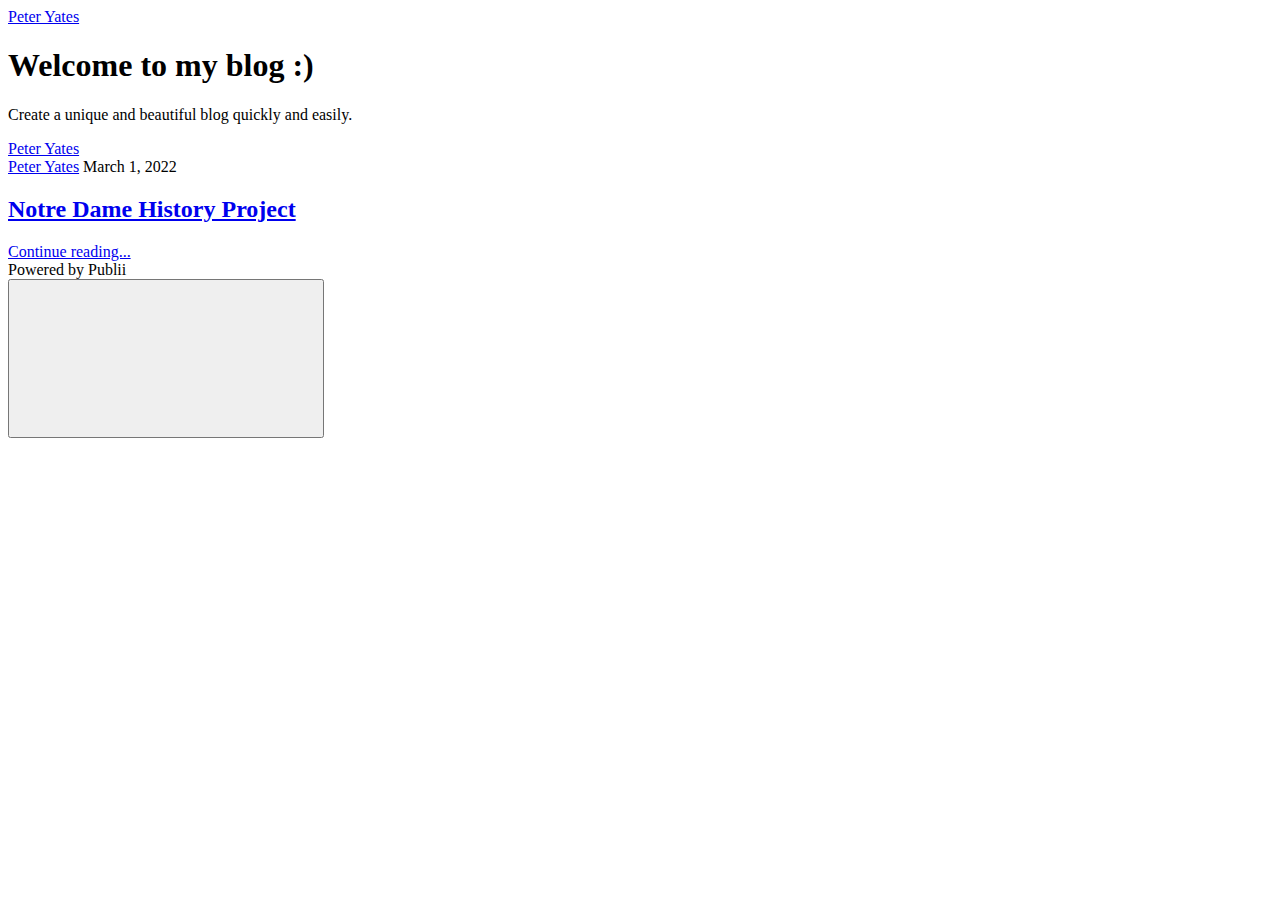
==== index.html @ fe351104 "Updated from Publii" ====
<!DOCTYPE html><html lang="en"><head><meta charset="utf-8"><meta http-equiv="X-UA-Compatible" content="IE=edge"><meta name="viewport" content="width=device-width,initial-scale=1"><title>Peter Yates</title><meta name="generator" content="Publii Open-Source CMS for Static Site"><link rel="canonical" href="https://peteryates.net/"><link rel="alternate" type="application/atom+xml" href="https://peteryates.net/feed.xml"><link rel="alternate" type="application/json" href="https://peteryates.net/feed.json"><meta property="og:title" content="Peter Yates"><meta property="og:site_name" content="Peter Yates"><meta property="og:description" content=""><meta property="og:url" content="https://peteryates.net/"><meta property="og:type" content="website"><style>:root{--body-font:-apple-system,BlinkMacSystemFont,"Segoe UI",Roboto,Oxygen,Ubuntu,Cantarell,"Fira Sans","Droid Sans","Helvetica Neue",Arial,sans-serif,"Apple Color Emoji","Segoe UI Emoji","Segoe UI Symbol";--heading-font:-apple-system,BlinkMacSystemFont,"Segoe UI",Roboto,Oxygen,Ubuntu,Cantarell,"Fira Sans","Droid Sans","Helvetica Neue",Arial,sans-serif,"Apple Color Emoji","Segoe UI Emoji","Segoe UI Symbol";--logo-font:-apple-system,BlinkMacSystemFont,"Segoe UI",Roboto,Oxygen,Ubuntu,Cantarell,"Fira Sans","Droid Sans","Helvetica Neue",Arial,sans-serif,"Apple Color Emoji","Segoe UI Emoji","Segoe UI Symbol";--menu-font:-apple-system,BlinkMacSystemFont,"Segoe UI",Roboto,Oxygen,Ubuntu,Cantarell,"Fira Sans","Droid Sans","Helvetica Neue",Arial,sans-serif,"Apple Color Emoji","Segoe UI Emoji","Segoe UI Symbol"}</style><link rel="stylesheet" href="https://peteryates.net/assets/css/style.css?v=c67e26389eb6b774845b5f0611dabaee"><script type="application/ld+json">{"@context":"http://schema.org","@type":"Organization","name":"Peter Yates","url":"https://peteryates.net/"}</script></head><body><div class="site-container"><header class="top" id="js-header"><a class="logo" href="https://peteryates.net/">Peter Yates</a></header><main><div class="hero"><header class="hero__content"><div class="wrapper"><h1>Welcome to my blog :)</h1><p>Create a unique and beautiful blog quickly and easily.</p><div class="post__meta post__meta--author"><a href="https://peteryates.net/authors/peter-yates/" class="feed__author invert">Peter Yates</a></div></div></header></div><div class="feed"><article class="feed__item"><header class="wrapper"><div class="feed__meta"><a href="https://peteryates.net/authors/peter-yates/" class="feed__author invert">Peter Yates</a> <time datetime="2022-03-01T17:50" class="feed__date">March 1, 2022</time></div><h2><a href="https://peteryates.net/notre-dame-history-project.html" class="invert">Notre Dame History Project</a></h2></header><div class="wrapper"><p></p><a href="https://peteryates.net/notre-dame-history-project.html" class="readmore feed__readmore invert">Continue reading...</a></div></article></div></main><footer class="footer"><div class="footer__copyright">Powered by Publii</div><button class="footer__bttop js-footer__bttop" aria-label="Back to top"><svg><title>Back to top</title><use xlink:href="https://peteryates.net/assets/svg/svg-map.svg#toparrow"/></svg></button></footer></div><script>window.publiiThemeMenuConfig = {    
        mobileMenuMode: 'sidebar',
        animationSpeed: 300,
        submenuWidth: 'auto',
        doubleClickTime: 500,
        mobileMenuExpandableSubmenus: true, 
        relatedContainerForOverlayMenuSelector: '.top',
   };</script><script defer="defer" src="https://peteryates.net/assets/js/scripts.min.js?v=48e9576b9741cf2a93ab25c5689c9f5d"></script><script>var images = document.querySelectorAll('img[loading]');

        for (var i = 0; i < images.length; i++) {
            if (images[i].complete) {
                images[i].classList.add('is-loaded');
            } else {
                images[i].addEventListener('load', function () {
                    this.classList.add('is-loaded');
                }, false);
            }
        }</script></body></html>
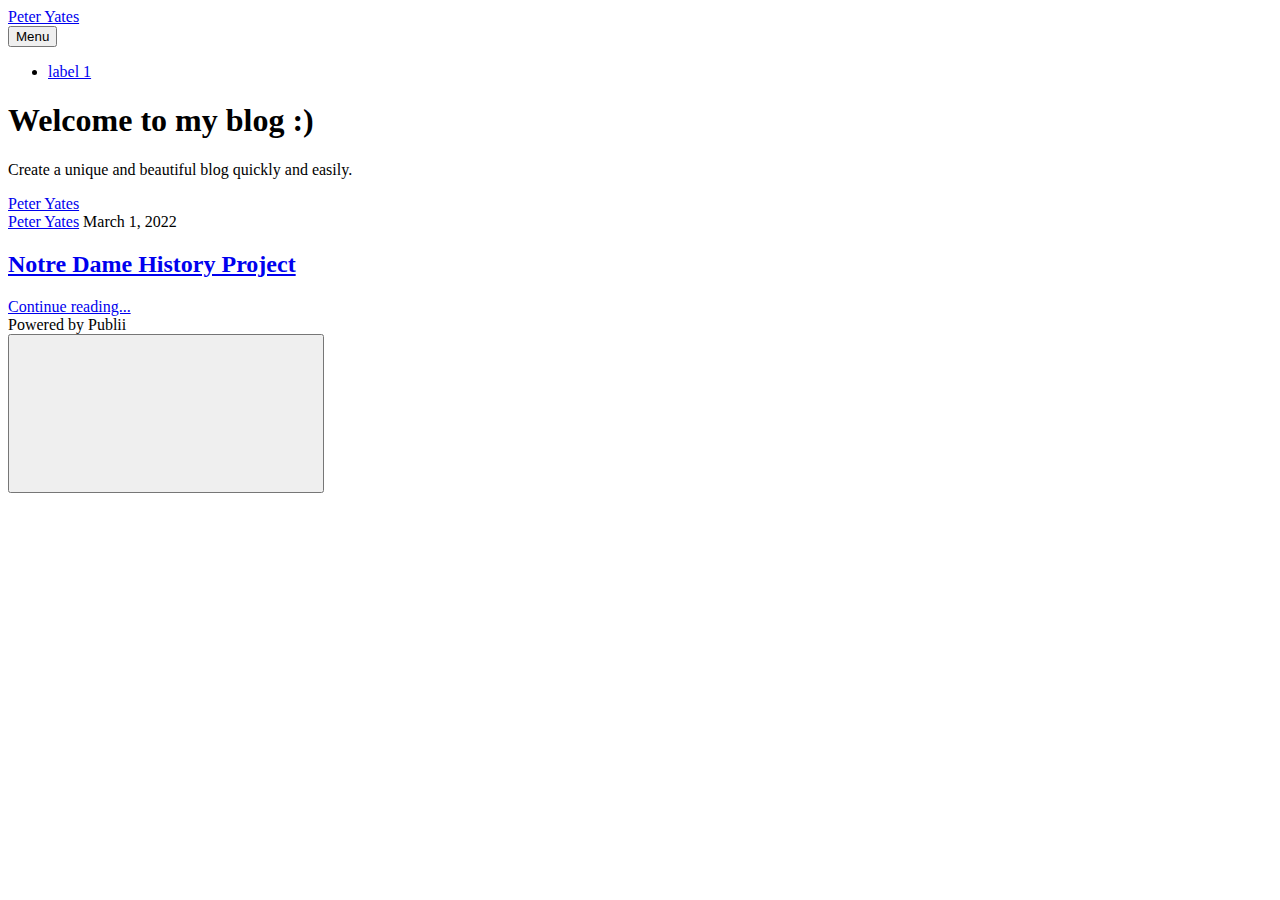
==== commit c857028a: "Updated from Publii" ====
--- a/index.html
+++ b/index.html
@@ -1,4 +1,4 @@
-<!DOCTYPE html><html lang="en"><head><meta charset="utf-8"><meta http-equiv="X-UA-Compatible" content="IE=edge"><meta name="viewport" content="width=device-width,initial-scale=1"><title>Peter Yates</title><meta name="generator" content="Publii Open-Source CMS for Static Site"><link rel="canonical" href="https://peteryates.net/"><link rel="alternate" type="application/atom+xml" href="https://peteryates.net/feed.xml"><link rel="alternate" type="application/json" href="https://peteryates.net/feed.json"><meta property="og:title" content="Peter Yates"><meta property="og:site_name" content="Peter Yates"><meta property="og:description" content=""><meta property="og:url" content="https://peteryates.net/"><meta property="og:type" content="website"><style>:root{--body-font:-apple-system,BlinkMacSystemFont,"Segoe UI",Roboto,Oxygen,Ubuntu,Cantarell,"Fira Sans","Droid Sans","Helvetica Neue",Arial,sans-serif,"Apple Color Emoji","Segoe UI Emoji","Segoe UI Symbol";--heading-font:-apple-system,BlinkMacSystemFont,"Segoe UI",Roboto,Oxygen,Ubuntu,Cantarell,"Fira Sans","Droid Sans","Helvetica Neue",Arial,sans-serif,"Apple Color Emoji","Segoe UI Emoji","Segoe UI Symbol";--logo-font:-apple-system,BlinkMacSystemFont,"Segoe UI",Roboto,Oxygen,Ubuntu,Cantarell,"Fira Sans","Droid Sans","Helvetica Neue",Arial,sans-serif,"Apple Color Emoji","Segoe UI Emoji","Segoe UI Symbol";--menu-font:-apple-system,BlinkMacSystemFont,"Segoe UI",Roboto,Oxygen,Ubuntu,Cantarell,"Fira Sans","Droid Sans","Helvetica Neue",Arial,sans-serif,"Apple Color Emoji","Segoe UI Emoji","Segoe UI Symbol"}</style><link rel="stylesheet" href="https://peteryates.net/assets/css/style.css?v=c67e26389eb6b774845b5f0611dabaee"><script type="application/ld+json">{"@context":"http://schema.org","@type":"Organization","name":"Peter Yates","url":"https://peteryates.net/"}</script></head><body><div class="site-container"><header class="top" id="js-header"><a class="logo" href="https://peteryates.net/">Peter Yates</a></header><main><div class="hero"><header class="hero__content"><div class="wrapper"><h1>Welcome to my blog :)</h1><p>Create a unique and beautiful blog quickly and easily.</p><div class="post__meta post__meta--author"><a href="https://peteryates.net/authors/peter-yates/" class="feed__author invert">Peter Yates</a></div></div></header></div><div class="feed"><article class="feed__item"><header class="wrapper"><div class="feed__meta"><a href="https://peteryates.net/authors/peter-yates/" class="feed__author invert">Peter Yates</a> <time datetime="2022-03-01T17:50" class="feed__date">March 1, 2022</time></div><h2><a href="https://peteryates.net/notre-dame-history-project.html" class="invert">Notre Dame History Project</a></h2></header><div class="wrapper"><p></p><a href="https://peteryates.net/notre-dame-history-project.html" class="readmore feed__readmore invert">Continue reading...</a></div></article></div></main><footer class="footer"><div class="footer__copyright">Powered by Publii</div><button class="footer__bttop js-footer__bttop" aria-label="Back to top"><svg><title>Back to top</title><use xlink:href="https://peteryates.net/assets/svg/svg-map.svg#toparrow"/></svg></button></footer></div><script>window.publiiThemeMenuConfig = {    
+<!DOCTYPE html><html lang="en"><head><meta charset="utf-8"><meta http-equiv="X-UA-Compatible" content="IE=edge"><meta name="viewport" content="width=device-width,initial-scale=1"><title>Peter Yates</title><meta name="generator" content="Publii Open-Source CMS for Static Site"><link rel="canonical" href="https://peteryates.net/"><link rel="alternate" type="application/atom+xml" href="https://peteryates.net/feed.xml"><link rel="alternate" type="application/json" href="https://peteryates.net/feed.json"><meta property="og:title" content="Peter Yates"><meta property="og:site_name" content="Peter Yates"><meta property="og:description" content=""><meta property="og:url" content="https://peteryates.net/"><meta property="og:type" content="website"><style>:root{--body-font:-apple-system,BlinkMacSystemFont,"Segoe UI",Roboto,Oxygen,Ubuntu,Cantarell,"Fira Sans","Droid Sans","Helvetica Neue",Arial,sans-serif,"Apple Color Emoji","Segoe UI Emoji","Segoe UI Symbol";--heading-font:-apple-system,BlinkMacSystemFont,"Segoe UI",Roboto,Oxygen,Ubuntu,Cantarell,"Fira Sans","Droid Sans","Helvetica Neue",Arial,sans-serif,"Apple Color Emoji","Segoe UI Emoji","Segoe UI Symbol";--logo-font:-apple-system,BlinkMacSystemFont,"Segoe UI",Roboto,Oxygen,Ubuntu,Cantarell,"Fira Sans","Droid Sans","Helvetica Neue",Arial,sans-serif,"Apple Color Emoji","Segoe UI Emoji","Segoe UI Symbol";--menu-font:-apple-system,BlinkMacSystemFont,"Segoe UI",Roboto,Oxygen,Ubuntu,Cantarell,"Fira Sans","Droid Sans","Helvetica Neue",Arial,sans-serif,"Apple Color Emoji","Segoe UI Emoji","Segoe UI Symbol"}</style><link rel="stylesheet" href="https://peteryates.net/assets/css/style.css?v=c67e26389eb6b774845b5f0611dabaee"><script type="application/ld+json">{"@context":"http://schema.org","@type":"Organization","name":"Peter Yates","url":"https://peteryates.net/"}</script></head><body><div class="site-container"><header class="top" id="js-header"><a class="logo" href="https://peteryates.net/">Peter Yates</a><nav class="navbar js-navbar"><button class="navbar__toggle js-toggle" aria-label="Menu" aria-haspopup="true" aria-expanded="false"><span class="navbar__toggle-box"><span class="navbar__toggle-inner">Menu</span></span></button><ul class="navbar__menu"><li><a href="reddit.com" target="_self">label 1</a></li></ul></nav></header><main><div class="hero"><header class="hero__content"><div class="wrapper"><h1>Welcome to my blog :)</h1><p>Create a unique and beautiful blog quickly and easily.</p><div class="post__meta post__meta--author"><a href="https://peteryates.net/authors/peter-yates/" class="feed__author invert">Peter Yates</a></div></div></header></div><div class="feed"><article class="feed__item"><header class="wrapper"><div class="feed__meta"><a href="https://peteryates.net/authors/peter-yates/" class="feed__author invert">Peter Yates</a> <time datetime="2022-03-01T17:50" class="feed__date">March 1, 2022</time></div><h2><a href="https://peteryates.net/notre-dame-history-project.html" class="invert">Notre Dame History Project</a></h2></header><div class="wrapper"><p></p><a href="https://peteryates.net/notre-dame-history-project.html" class="readmore feed__readmore invert">Continue reading...</a></div></article></div></main><footer class="footer"><div class="footer__copyright">Powered by Publii</div><button class="footer__bttop js-footer__bttop" aria-label="Back to top"><svg><title>Back to top</title><use xlink:href="https://peteryates.net/assets/svg/svg-map.svg#toparrow"/></svg></button></footer></div><script>window.publiiThemeMenuConfig = {    
         mobileMenuMode: 'sidebar',
         animationSpeed: 300,
         submenuWidth: 'auto',
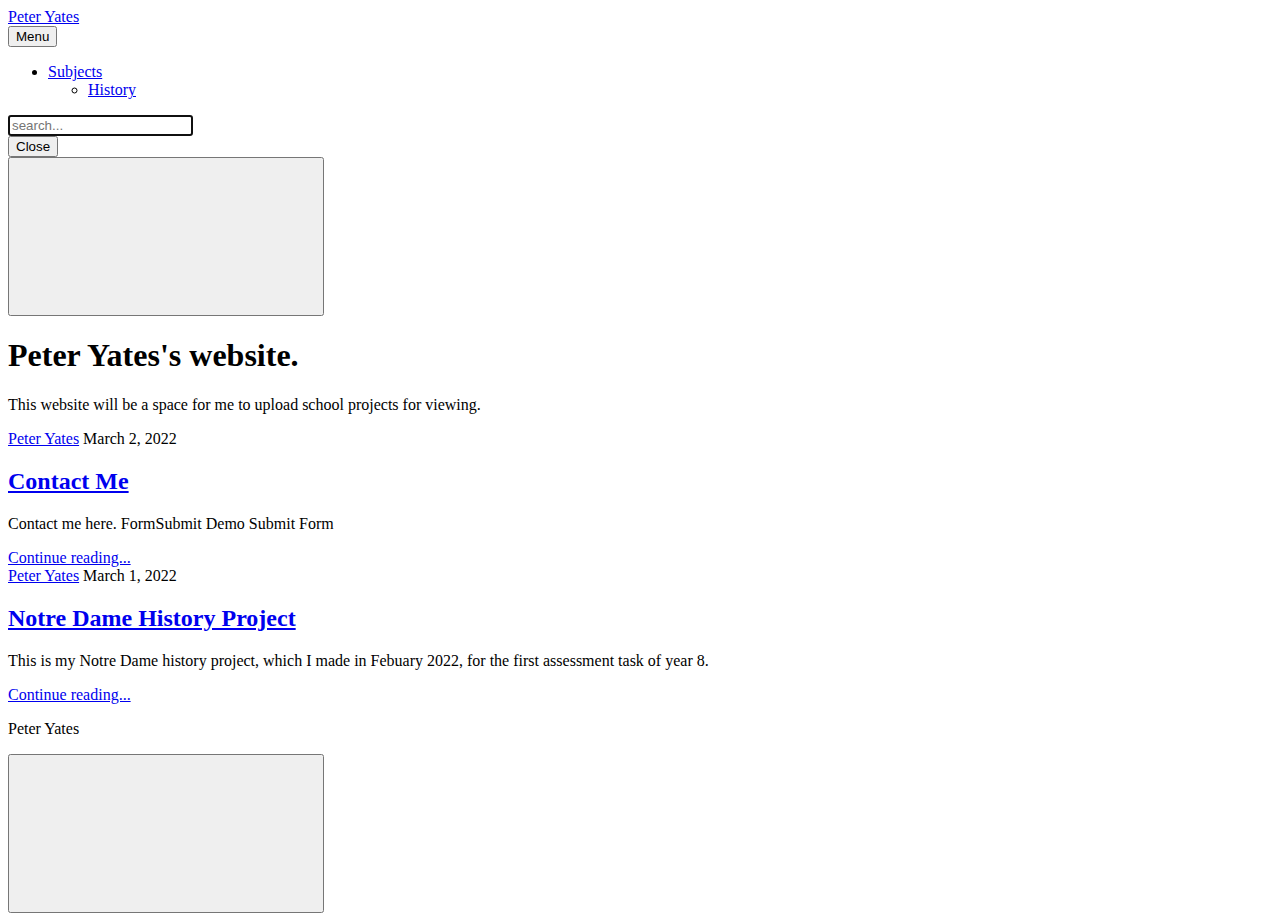
==== commit 488c29ae: "Updated from Publii" ====
--- a/index.html
+++ b/index.html
@@ -1,4 +1,4 @@
-<!DOCTYPE html><html lang="en"><head><meta charset="utf-8"><meta http-equiv="X-UA-Compatible" content="IE=edge"><meta name="viewport" content="width=device-width,initial-scale=1"><title>Peter Yates</title><meta name="generator" content="Publii Open-Source CMS for Static Site"><link rel="canonical" href="https://peteryates.net/"><link rel="alternate" type="application/atom+xml" href="https://peteryates.net/feed.xml"><link rel="alternate" type="application/json" href="https://peteryates.net/feed.json"><meta property="og:title" content="Peter Yates"><meta property="og:site_name" content="Peter Yates"><meta property="og:description" content=""><meta property="og:url" content="https://peteryates.net/"><meta property="og:type" content="website"><style>:root{--body-font:-apple-system,BlinkMacSystemFont,"Segoe UI",Roboto,Oxygen,Ubuntu,Cantarell,"Fira Sans","Droid Sans","Helvetica Neue",Arial,sans-serif,"Apple Color Emoji","Segoe UI Emoji","Segoe UI Symbol";--heading-font:-apple-system,BlinkMacSystemFont,"Segoe UI",Roboto,Oxygen,Ubuntu,Cantarell,"Fira Sans","Droid Sans","Helvetica Neue",Arial,sans-serif,"Apple Color Emoji","Segoe UI Emoji","Segoe UI Symbol";--logo-font:-apple-system,BlinkMacSystemFont,"Segoe UI",Roboto,Oxygen,Ubuntu,Cantarell,"Fira Sans","Droid Sans","Helvetica Neue",Arial,sans-serif,"Apple Color Emoji","Segoe UI Emoji","Segoe UI Symbol";--menu-font:-apple-system,BlinkMacSystemFont,"Segoe UI",Roboto,Oxygen,Ubuntu,Cantarell,"Fira Sans","Droid Sans","Helvetica Neue",Arial,sans-serif,"Apple Color Emoji","Segoe UI Emoji","Segoe UI Symbol"}</style><link rel="stylesheet" href="https://peteryates.net/assets/css/style.css?v=c67e26389eb6b774845b5f0611dabaee"><script type="application/ld+json">{"@context":"http://schema.org","@type":"Organization","name":"Peter Yates","url":"https://peteryates.net/"}</script></head><body><div class="site-container"><header class="top" id="js-header"><a class="logo" href="https://peteryates.net/">Peter Yates</a><nav class="navbar js-navbar"><button class="navbar__toggle js-toggle" aria-label="Menu" aria-haspopup="true" aria-expanded="false"><span class="navbar__toggle-box"><span class="navbar__toggle-inner">Menu</span></span></button><ul class="navbar__menu"><li><a href="reddit.com" target="_self">label 1</a></li></ul></nav></header><main><div class="hero"><header class="hero__content"><div class="wrapper"><h1>Welcome to my blog :)</h1><p>Create a unique and beautiful blog quickly and easily.</p><div class="post__meta post__meta--author"><a href="https://peteryates.net/authors/peter-yates/" class="feed__author invert">Peter Yates</a></div></div></header></div><div class="feed"><article class="feed__item"><header class="wrapper"><div class="feed__meta"><a href="https://peteryates.net/authors/peter-yates/" class="feed__author invert">Peter Yates</a> <time datetime="2022-03-01T17:50" class="feed__date">March 1, 2022</time></div><h2><a href="https://peteryates.net/notre-dame-history-project.html" class="invert">Notre Dame History Project</a></h2></header><div class="wrapper"><p></p><a href="https://peteryates.net/notre-dame-history-project.html" class="readmore feed__readmore invert">Continue reading...</a></div></article></div></main><footer class="footer"><div class="footer__copyright">Powered by Publii</div><button class="footer__bttop js-footer__bttop" aria-label="Back to top"><svg><title>Back to top</title><use xlink:href="https://peteryates.net/assets/svg/svg-map.svg#toparrow"/></svg></button></footer></div><script>window.publiiThemeMenuConfig = {    
+<!DOCTYPE html><html lang="en"><head><meta charset="utf-8"><meta http-equiv="X-UA-Compatible" content="IE=edge"><meta name="viewport" content="width=device-width,initial-scale=1"><title>Peter Yates</title><meta name="generator" content="Publii Open-Source CMS for Static Site"><link rel="canonical" href="https://peteryates.net/"><link rel="alternate" type="application/atom+xml" href="https://peteryates.net/feed.xml"><link rel="alternate" type="application/json" href="https://peteryates.net/feed.json"><meta property="og:title" content="Peter Yates"><meta property="og:site_name" content="Peter Yates"><meta property="og:description" content=""><meta property="og:url" content="https://peteryates.net/"><meta property="og:type" content="website"><link rel="shortcut icon" href="https://peteryates.net/media/website/Google-Profile-Picture.png" type="image/png"><style>:root{--body-font:-apple-system,BlinkMacSystemFont,"Segoe UI",Roboto,Oxygen,Ubuntu,Cantarell,"Fira Sans","Droid Sans","Helvetica Neue",Arial,sans-serif,"Apple Color Emoji","Segoe UI Emoji","Segoe UI Symbol";--heading-font:-apple-system,BlinkMacSystemFont,"Segoe UI",Roboto,Oxygen,Ubuntu,Cantarell,"Fira Sans","Droid Sans","Helvetica Neue",Arial,sans-serif,"Apple Color Emoji","Segoe UI Emoji","Segoe UI Symbol";--logo-font:-apple-system,BlinkMacSystemFont,"Segoe UI",Roboto,Oxygen,Ubuntu,Cantarell,"Fira Sans","Droid Sans","Helvetica Neue",Arial,sans-serif,"Apple Color Emoji","Segoe UI Emoji","Segoe UI Symbol";--menu-font:-apple-system,BlinkMacSystemFont,"Segoe UI",Roboto,Oxygen,Ubuntu,Cantarell,"Fira Sans","Droid Sans","Helvetica Neue",Arial,sans-serif,"Apple Color Emoji","Segoe UI Emoji","Segoe UI Symbol"}</style><link rel="stylesheet" href="https://peteryates.net/assets/css/style.css?v=bb59ec52702cb3c6647d8eb2e61222ac"><script type="application/ld+json">{"@context":"http://schema.org","@type":"Organization","name":"Peter Yates","url":"https://peteryates.net/"}</script></head><body><div class="site-container"><header class="top" id="js-header"><a class="logo" href="https://peteryates.net/">Peter Yates</a><nav class="navbar js-navbar"><button class="navbar__toggle js-toggle" aria-label="Menu" aria-haspopup="true" aria-expanded="false"><span class="navbar__toggle-box"><span class="navbar__toggle-inner">Menu</span></span></button><ul class="navbar__menu"><li class="has-submenu"><a href="https://peteryates.net/tags/" target="_self" aria-haspopup="true">Subjects</a><ul class="navbar__submenu level-2" aria-hidden="true"><li><a href="https://peteryates.net/tags/history/" target="_self">History</a></li></ul></li></ul></nav><div class="search"><div class="search__overlay js-search-overlay"><div class="search__overlay-inner"><form action="https://peteryates.net/search.html" class="search__form"><input class="search__input js-search-input" type="search" name="q" placeholder="search..." aria-label="search..." autofocus="autofocus"></form><button class="search__close js-search-close" aria-label="Close">Close</button></div></div><button class="search__btn js-search-btn" aria-label="Search"><svg role="presentation" focusable="false"><use xlink:href="https://peteryates.net/assets/svg/svg-map.svg#search"/></svg></button></div></header><main><div class="hero"><header class="hero__content"><div class="wrapper"><h1>Peter Yates's website.</h1><p>This website will be a space for me to upload school projects for viewing.</p></div></header></div><div class="feed"><article class="feed__item"><header class="wrapper"><div class="feed__meta"><a href="https://peteryates.net/authors/peter-yates/" class="feed__author invert">Peter Yates</a> <time datetime="2022-03-02T14:04" class="feed__date">March 2, 2022</time></div><h2><a href="https://peteryates.net/contact-me/" class="invert">Contact Me</a></h2></header><div class="wrapper"><p>Contact me here. FormSubmit Demo Submit Form</p><a href="https://peteryates.net/contact-me/" class="readmore feed__readmore invert">Continue reading...</a></div></article><article class="feed__item"><header class="wrapper"><div class="feed__meta"><a href="https://peteryates.net/authors/peter-yates/" class="feed__author invert">Peter Yates</a> <time datetime="2022-03-01T17:50" class="feed__date">March 1, 2022</time></div><h2><a href="https://peteryates.net/notre-dame-history-project/" class="invert">Notre Dame History Project</a></h2></header><div class="wrapper"><p>This is my Notre Dame history project, which I made in Febuary 2022, for the first assessment task of year 8.</p><a href="https://peteryates.net/notre-dame-history-project/" class="readmore feed__readmore invert">Continue reading...</a></div></article></div></main><footer class="footer"><div class="footer__copyright"><p>Peter Yates</p></div><button class="footer__bttop js-footer__bttop" aria-label="Back to top"><svg><title>Back to top</title><use xlink:href="https://peteryates.net/assets/svg/svg-map.svg#toparrow"/></svg></button></footer></div><script>window.publiiThemeMenuConfig = {    
         mobileMenuMode: 'sidebar',
         animationSpeed: 300,
         submenuWidth: 'auto',
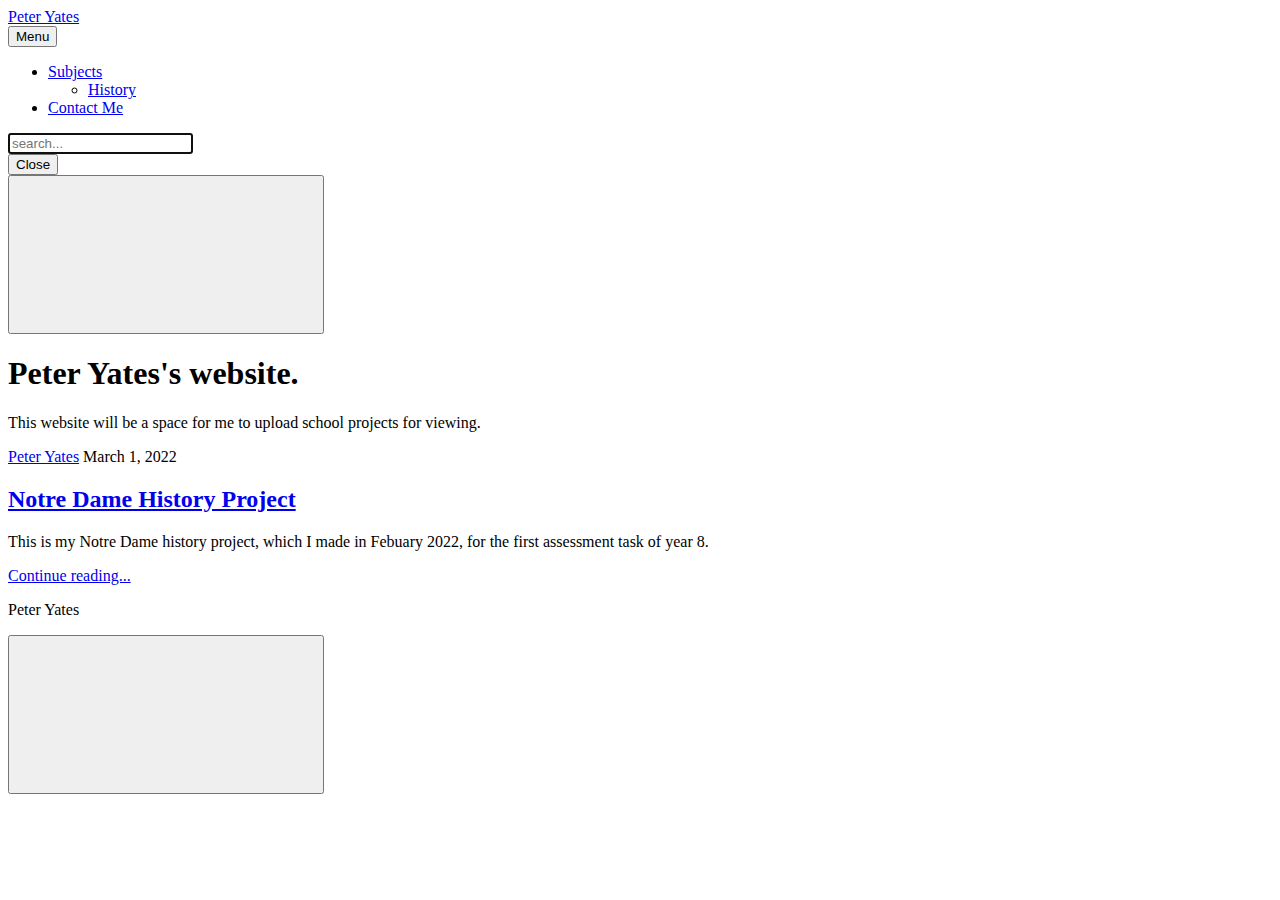
==== commit 38b53099: "Updated from Publii" ====
--- a/index.html
+++ b/index.html
@@ -1,4 +1,4 @@
-<!DOCTYPE html><html lang="en"><head><meta charset="utf-8"><meta http-equiv="X-UA-Compatible" content="IE=edge"><meta name="viewport" content="width=device-width,initial-scale=1"><title>Peter Yates</title><meta name="generator" content="Publii Open-Source CMS for Static Site"><link rel="canonical" href="https://peteryates.net/"><link rel="alternate" type="application/atom+xml" href="https://peteryates.net/feed.xml"><link rel="alternate" type="application/json" href="https://peteryates.net/feed.json"><meta property="og:title" content="Peter Yates"><meta property="og:site_name" content="Peter Yates"><meta property="og:description" content=""><meta property="og:url" content="https://peteryates.net/"><meta property="og:type" content="website"><link rel="shortcut icon" href="https://peteryates.net/media/website/Google-Profile-Picture.png" type="image/png"><style>:root{--body-font:-apple-system,BlinkMacSystemFont,"Segoe UI",Roboto,Oxygen,Ubuntu,Cantarell,"Fira Sans","Droid Sans","Helvetica Neue",Arial,sans-serif,"Apple Color Emoji","Segoe UI Emoji","Segoe UI Symbol";--heading-font:-apple-system,BlinkMacSystemFont,"Segoe UI",Roboto,Oxygen,Ubuntu,Cantarell,"Fira Sans","Droid Sans","Helvetica Neue",Arial,sans-serif,"Apple Color Emoji","Segoe UI Emoji","Segoe UI Symbol";--logo-font:-apple-system,BlinkMacSystemFont,"Segoe UI",Roboto,Oxygen,Ubuntu,Cantarell,"Fira Sans","Droid Sans","Helvetica Neue",Arial,sans-serif,"Apple Color Emoji","Segoe UI Emoji","Segoe UI Symbol";--menu-font:-apple-system,BlinkMacSystemFont,"Segoe UI",Roboto,Oxygen,Ubuntu,Cantarell,"Fira Sans","Droid Sans","Helvetica Neue",Arial,sans-serif,"Apple Color Emoji","Segoe UI Emoji","Segoe UI Symbol"}</style><link rel="stylesheet" href="https://peteryates.net/assets/css/style.css?v=bb59ec52702cb3c6647d8eb2e61222ac"><script type="application/ld+json">{"@context":"http://schema.org","@type":"Organization","name":"Peter Yates","url":"https://peteryates.net/"}</script></head><body><div class="site-container"><header class="top" id="js-header"><a class="logo" href="https://peteryates.net/">Peter Yates</a><nav class="navbar js-navbar"><button class="navbar__toggle js-toggle" aria-label="Menu" aria-haspopup="true" aria-expanded="false"><span class="navbar__toggle-box"><span class="navbar__toggle-inner">Menu</span></span></button><ul class="navbar__menu"><li class="has-submenu"><a href="https://peteryates.net/tags/" target="_self" aria-haspopup="true">Subjects</a><ul class="navbar__submenu level-2" aria-hidden="true"><li><a href="https://peteryates.net/tags/history/" target="_self">History</a></li></ul></li></ul></nav><div class="search"><div class="search__overlay js-search-overlay"><div class="search__overlay-inner"><form action="https://peteryates.net/search.html" class="search__form"><input class="search__input js-search-input" type="search" name="q" placeholder="search..." aria-label="search..." autofocus="autofocus"></form><button class="search__close js-search-close" aria-label="Close">Close</button></div></div><button class="search__btn js-search-btn" aria-label="Search"><svg role="presentation" focusable="false"><use xlink:href="https://peteryates.net/assets/svg/svg-map.svg#search"/></svg></button></div></header><main><div class="hero"><header class="hero__content"><div class="wrapper"><h1>Peter Yates's website.</h1><p>This website will be a space for me to upload school projects for viewing.</p></div></header></div><div class="feed"><article class="feed__item"><header class="wrapper"><div class="feed__meta"><a href="https://peteryates.net/authors/peter-yates/" class="feed__author invert">Peter Yates</a> <time datetime="2022-03-02T14:04" class="feed__date">March 2, 2022</time></div><h2><a href="https://peteryates.net/contact-me/" class="invert">Contact Me</a></h2></header><div class="wrapper"><p>Contact me here. FormSubmit Demo Submit Form</p><a href="https://peteryates.net/contact-me/" class="readmore feed__readmore invert">Continue reading...</a></div></article><article class="feed__item"><header class="wrapper"><div class="feed__meta"><a href="https://peteryates.net/authors/peter-yates/" class="feed__author invert">Peter Yates</a> <time datetime="2022-03-01T17:50" class="feed__date">March 1, 2022</time></div><h2><a href="https://peteryates.net/notre-dame-history-project/" class="invert">Notre Dame History Project</a></h2></header><div class="wrapper"><p>This is my Notre Dame history project, which I made in Febuary 2022, for the first assessment task of year 8.</p><a href="https://peteryates.net/notre-dame-history-project/" class="readmore feed__readmore invert">Continue reading...</a></div></article></div></main><footer class="footer"><div class="footer__copyright"><p>Peter Yates</p></div><button class="footer__bttop js-footer__bttop" aria-label="Back to top"><svg><title>Back to top</title><use xlink:href="https://peteryates.net/assets/svg/svg-map.svg#toparrow"/></svg></button></footer></div><script>window.publiiThemeMenuConfig = {    
+<!DOCTYPE html><html lang="en"><head><meta charset="utf-8"><meta http-equiv="X-UA-Compatible" content="IE=edge"><meta name="viewport" content="width=device-width,initial-scale=1"><title>Peter Yates</title><meta name="generator" content="Publii Open-Source CMS for Static Site"><link rel="canonical" href="https://peteryates.net/"><link rel="alternate" type="application/atom+xml" href="https://peteryates.net/feed.xml"><link rel="alternate" type="application/json" href="https://peteryates.net/feed.json"><meta property="og:title" content="Peter Yates"><meta property="og:site_name" content="Peter Yates"><meta property="og:description" content=""><meta property="og:url" content="https://peteryates.net/"><meta property="og:type" content="website"><link rel="shortcut icon" href="https://peteryates.net/media/website/Google-Profile-Picture.png" type="image/png"><style>:root{--body-font:-apple-system,BlinkMacSystemFont,"Segoe UI",Roboto,Oxygen,Ubuntu,Cantarell,"Fira Sans","Droid Sans","Helvetica Neue",Arial,sans-serif,"Apple Color Emoji","Segoe UI Emoji","Segoe UI Symbol";--heading-font:-apple-system,BlinkMacSystemFont,"Segoe UI",Roboto,Oxygen,Ubuntu,Cantarell,"Fira Sans","Droid Sans","Helvetica Neue",Arial,sans-serif,"Apple Color Emoji","Segoe UI Emoji","Segoe UI Symbol";--logo-font:-apple-system,BlinkMacSystemFont,"Segoe UI",Roboto,Oxygen,Ubuntu,Cantarell,"Fira Sans","Droid Sans","Helvetica Neue",Arial,sans-serif,"Apple Color Emoji","Segoe UI Emoji","Segoe UI Symbol";--menu-font:-apple-system,BlinkMacSystemFont,"Segoe UI",Roboto,Oxygen,Ubuntu,Cantarell,"Fira Sans","Droid Sans","Helvetica Neue",Arial,sans-serif,"Apple Color Emoji","Segoe UI Emoji","Segoe UI Symbol"}</style><link rel="stylesheet" href="https://peteryates.net/assets/css/style.css?v=bb59ec52702cb3c6647d8eb2e61222ac"><script type="application/ld+json">{"@context":"http://schema.org","@type":"Organization","name":"Peter Yates","url":"https://peteryates.net/"}</script></head><body><div class="site-container"><header class="top" id="js-header"><a class="logo" href="https://peteryates.net/">Peter Yates</a><nav class="navbar js-navbar"><button class="navbar__toggle js-toggle" aria-label="Menu" aria-haspopup="true" aria-expanded="false"><span class="navbar__toggle-box"><span class="navbar__toggle-inner">Menu</span></span></button><ul class="navbar__menu"><li class="has-submenu"><a href="https://peteryates.net/tags/" target="_self" aria-haspopup="true">Subjects</a><ul class="navbar__submenu level-2" aria-hidden="true"><li><a href="https://peteryates.net/tags/history/" target="_self">History</a></li></ul></li><li><a href="https://peteryates.net/contact-me/" target="_self">Contact Me</a></li></ul></nav><div class="search"><div class="search__overlay js-search-overlay"><div class="search__overlay-inner"><form action="https://peteryates.net/search.html" class="search__form"><input class="search__input js-search-input" type="search" name="q" placeholder="search..." aria-label="search..." autofocus="autofocus"></form><button class="search__close js-search-close" aria-label="Close">Close</button></div></div><button class="search__btn js-search-btn" aria-label="Search"><svg role="presentation" focusable="false"><use xlink:href="https://peteryates.net/assets/svg/svg-map.svg#search"/></svg></button></div></header><main><div class="hero"><header class="hero__content"><div class="wrapper"><h1>Peter Yates's website.</h1><p>This website will be a space for me to upload school projects for viewing.</p></div></header></div><div class="feed"><article class="feed__item"><header class="wrapper"><div class="feed__meta"><a href="https://peteryates.net/authors/peter-yates/" class="feed__author invert">Peter Yates</a> <time datetime="2022-03-01T17:50" class="feed__date">March 1, 2022</time></div><h2><a href="https://peteryates.net/notre-dame-history-project/" class="invert">Notre Dame History Project</a></h2></header><div class="wrapper"><p>This is my Notre Dame history project, which I made in Febuary 2022, for the first assessment task of year 8.</p><a href="https://peteryates.net/notre-dame-history-project/" class="readmore feed__readmore invert">Continue reading...</a></div></article></div></main><footer class="footer"><div class="footer__copyright"><p>Peter Yates</p></div><button class="footer__bttop js-footer__bttop" aria-label="Back to top"><svg><title>Back to top</title><use xlink:href="https://peteryates.net/assets/svg/svg-map.svg#toparrow"/></svg></button></footer></div><script>window.publiiThemeMenuConfig = {    
         mobileMenuMode: 'sidebar',
         animationSpeed: 300,
         submenuWidth: 'auto',
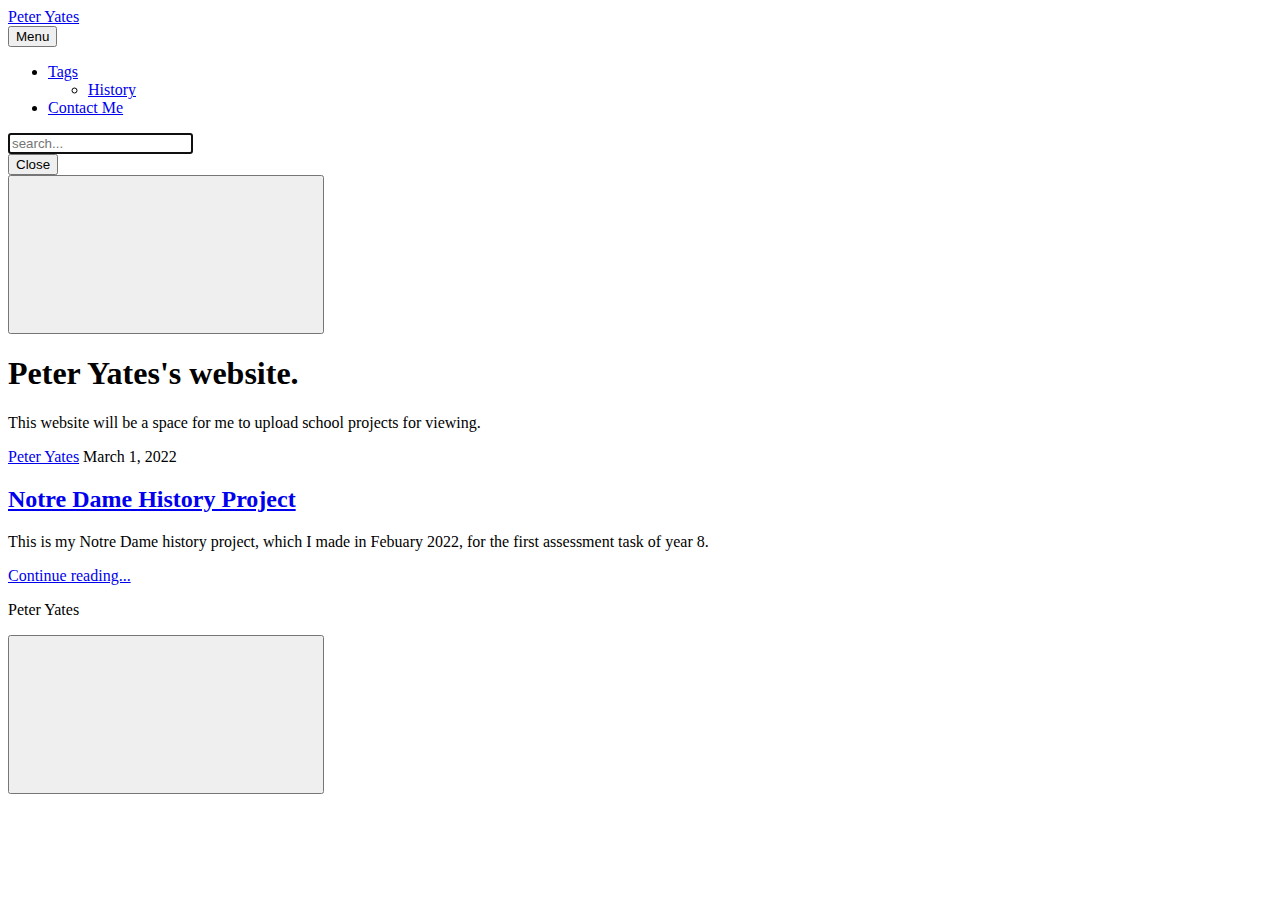
==== commit af45b32b: "Updated from Publii" ====
--- a/index.html
+++ b/index.html
@@ -1,4 +1,4 @@
-<!DOCTYPE html><html lang="en"><head><meta charset="utf-8"><meta http-equiv="X-UA-Compatible" content="IE=edge"><meta name="viewport" content="width=device-width,initial-scale=1"><title>Peter Yates</title><meta name="generator" content="Publii Open-Source CMS for Static Site"><link rel="canonical" href="https://peteryates.net/"><link rel="alternate" type="application/atom+xml" href="https://peteryates.net/feed.xml"><link rel="alternate" type="application/json" href="https://peteryates.net/feed.json"><meta property="og:title" content="Peter Yates"><meta property="og:site_name" content="Peter Yates"><meta property="og:description" content=""><meta property="og:url" content="https://peteryates.net/"><meta property="og:type" content="website"><link rel="shortcut icon" href="https://peteryates.net/media/website/Google-Profile-Picture.png" type="image/png"><style>:root{--body-font:-apple-system,BlinkMacSystemFont,"Segoe UI",Roboto,Oxygen,Ubuntu,Cantarell,"Fira Sans","Droid Sans","Helvetica Neue",Arial,sans-serif,"Apple Color Emoji","Segoe UI Emoji","Segoe UI Symbol";--heading-font:-apple-system,BlinkMacSystemFont,"Segoe UI",Roboto,Oxygen,Ubuntu,Cantarell,"Fira Sans","Droid Sans","Helvetica Neue",Arial,sans-serif,"Apple Color Emoji","Segoe UI Emoji","Segoe UI Symbol";--logo-font:-apple-system,BlinkMacSystemFont,"Segoe UI",Roboto,Oxygen,Ubuntu,Cantarell,"Fira Sans","Droid Sans","Helvetica Neue",Arial,sans-serif,"Apple Color Emoji","Segoe UI Emoji","Segoe UI Symbol";--menu-font:-apple-system,BlinkMacSystemFont,"Segoe UI",Roboto,Oxygen,Ubuntu,Cantarell,"Fira Sans","Droid Sans","Helvetica Neue",Arial,sans-serif,"Apple Color Emoji","Segoe UI Emoji","Segoe UI Symbol"}</style><link rel="stylesheet" href="https://peteryates.net/assets/css/style.css?v=bb59ec52702cb3c6647d8eb2e61222ac"><script type="application/ld+json">{"@context":"http://schema.org","@type":"Organization","name":"Peter Yates","url":"https://peteryates.net/"}</script></head><body><div class="site-container"><header class="top" id="js-header"><a class="logo" href="https://peteryates.net/">Peter Yates</a><nav class="navbar js-navbar"><button class="navbar__toggle js-toggle" aria-label="Menu" aria-haspopup="true" aria-expanded="false"><span class="navbar__toggle-box"><span class="navbar__toggle-inner">Menu</span></span></button><ul class="navbar__menu"><li class="has-submenu"><a href="https://peteryates.net/tags/" target="_self" aria-haspopup="true">Subjects</a><ul class="navbar__submenu level-2" aria-hidden="true"><li><a href="https://peteryates.net/tags/history/" target="_self">History</a></li></ul></li><li><a href="https://peteryates.net/contact-me/" target="_self">Contact Me</a></li></ul></nav><div class="search"><div class="search__overlay js-search-overlay"><div class="search__overlay-inner"><form action="https://peteryates.net/search.html" class="search__form"><input class="search__input js-search-input" type="search" name="q" placeholder="search..." aria-label="search..." autofocus="autofocus"></form><button class="search__close js-search-close" aria-label="Close">Close</button></div></div><button class="search__btn js-search-btn" aria-label="Search"><svg role="presentation" focusable="false"><use xlink:href="https://peteryates.net/assets/svg/svg-map.svg#search"/></svg></button></div></header><main><div class="hero"><header class="hero__content"><div class="wrapper"><h1>Peter Yates's website.</h1><p>This website will be a space for me to upload school projects for viewing.</p></div></header></div><div class="feed"><article class="feed__item"><header class="wrapper"><div class="feed__meta"><a href="https://peteryates.net/authors/peter-yates/" class="feed__author invert">Peter Yates</a> <time datetime="2022-03-01T17:50" class="feed__date">March 1, 2022</time></div><h2><a href="https://peteryates.net/notre-dame-history-project/" class="invert">Notre Dame History Project</a></h2></header><div class="wrapper"><p>This is my Notre Dame history project, which I made in Febuary 2022, for the first assessment task of year 8.</p><a href="https://peteryates.net/notre-dame-history-project/" class="readmore feed__readmore invert">Continue reading...</a></div></article></div></main><footer class="footer"><div class="footer__copyright"><p>Peter Yates</p></div><button class="footer__bttop js-footer__bttop" aria-label="Back to top"><svg><title>Back to top</title><use xlink:href="https://peteryates.net/assets/svg/svg-map.svg#toparrow"/></svg></button></footer></div><script>window.publiiThemeMenuConfig = {    
+<!DOCTYPE html><html lang="en"><head><meta charset="utf-8"><meta http-equiv="X-UA-Compatible" content="IE=edge"><meta name="viewport" content="width=device-width,initial-scale=1"><title>Peter Yates</title><meta name="generator" content="Publii Open-Source CMS for Static Site"><link rel="canonical" href="https://peteryates.net/"><link rel="alternate" type="application/atom+xml" href="https://peteryates.net/feed.xml"><link rel="alternate" type="application/json" href="https://peteryates.net/feed.json"><meta property="og:title" content="Peter Yates"><meta property="og:site_name" content="Peter Yates"><meta property="og:description" content=""><meta property="og:url" content="https://peteryates.net/"><meta property="og:type" content="website"><link rel="shortcut icon" href="https://peteryates.net/media/website/Google-Profile-Picture.png" type="image/png"><style>:root{--body-font:-apple-system,BlinkMacSystemFont,"Segoe UI",Roboto,Oxygen,Ubuntu,Cantarell,"Fira Sans","Droid Sans","Helvetica Neue",Arial,sans-serif,"Apple Color Emoji","Segoe UI Emoji","Segoe UI Symbol";--heading-font:-apple-system,BlinkMacSystemFont,"Segoe UI",Roboto,Oxygen,Ubuntu,Cantarell,"Fira Sans","Droid Sans","Helvetica Neue",Arial,sans-serif,"Apple Color Emoji","Segoe UI Emoji","Segoe UI Symbol";--logo-font:-apple-system,BlinkMacSystemFont,"Segoe UI",Roboto,Oxygen,Ubuntu,Cantarell,"Fira Sans","Droid Sans","Helvetica Neue",Arial,sans-serif,"Apple Color Emoji","Segoe UI Emoji","Segoe UI Symbol";--menu-font:-apple-system,BlinkMacSystemFont,"Segoe UI",Roboto,Oxygen,Ubuntu,Cantarell,"Fira Sans","Droid Sans","Helvetica Neue",Arial,sans-serif,"Apple Color Emoji","Segoe UI Emoji","Segoe UI Symbol"}</style><link rel="stylesheet" href="https://peteryates.net/assets/css/style.css?v=bb59ec52702cb3c6647d8eb2e61222ac"><script type="application/ld+json">{"@context":"http://schema.org","@type":"Organization","name":"Peter Yates","url":"https://peteryates.net/"}</script></head><body><div class="site-container"><header class="top" id="js-header"><a class="logo" href="https://peteryates.net/">Peter Yates</a><nav class="navbar js-navbar"><button class="navbar__toggle js-toggle" aria-label="Menu" aria-haspopup="true" aria-expanded="false"><span class="navbar__toggle-box"><span class="navbar__toggle-inner">Menu</span></span></button><ul class="navbar__menu"><li class="has-submenu"><a href="https://peteryates.net/tags/" target="_self" aria-haspopup="true">Tags</a><ul class="navbar__submenu level-2" aria-hidden="true"><li><a href="https://peteryates.net/tags/history/" target="_self">History</a></li></ul></li><li><a href="https://peteryates.net/contact-me/" title="Contact Me" target="_self">Contact Me</a></li></ul></nav><div class="search"><div class="search__overlay js-search-overlay"><div class="search__overlay-inner"><form action="https://peteryates.net/search.html" class="search__form"><input class="search__input js-search-input" type="search" name="q" placeholder="search..." aria-label="search..." autofocus="autofocus"></form><button class="search__close js-search-close" aria-label="Close">Close</button></div></div><button class="search__btn js-search-btn" aria-label="Search"><svg role="presentation" focusable="false"><use xlink:href="https://peteryates.net/assets/svg/svg-map.svg#search"/></svg></button></div></header><main><div class="hero"><header class="hero__content"><div class="wrapper"><h1>Peter Yates's website.</h1><p>This website will be a space for me to upload school projects for viewing.</p></div></header></div><div class="feed"><article class="feed__item"><header class="wrapper"><div class="feed__meta"><a href="https://peteryates.net/authors/peter-yates/" class="feed__author invert">Peter Yates</a> <time datetime="2022-03-01T17:50" class="feed__date">March 1, 2022</time></div><h2><a href="https://peteryates.net/notre-dame-history-project/" class="invert">Notre Dame History Project</a></h2></header><div class="wrapper"><p>This is my Notre Dame history project, which I made in Febuary 2022, for the first assessment task of year 8.</p><a href="https://peteryates.net/notre-dame-history-project/" class="readmore feed__readmore invert">Continue reading...</a></div></article></div></main><footer class="footer"><div class="footer__copyright"><p>Peter Yates</p></div><button class="footer__bttop js-footer__bttop" aria-label="Back to top"><svg><title>Back to top</title><use xlink:href="https://peteryates.net/assets/svg/svg-map.svg#toparrow"/></svg></button></footer></div><script>window.publiiThemeMenuConfig = {    
         mobileMenuMode: 'sidebar',
         animationSpeed: 300,
         submenuWidth: 'auto',
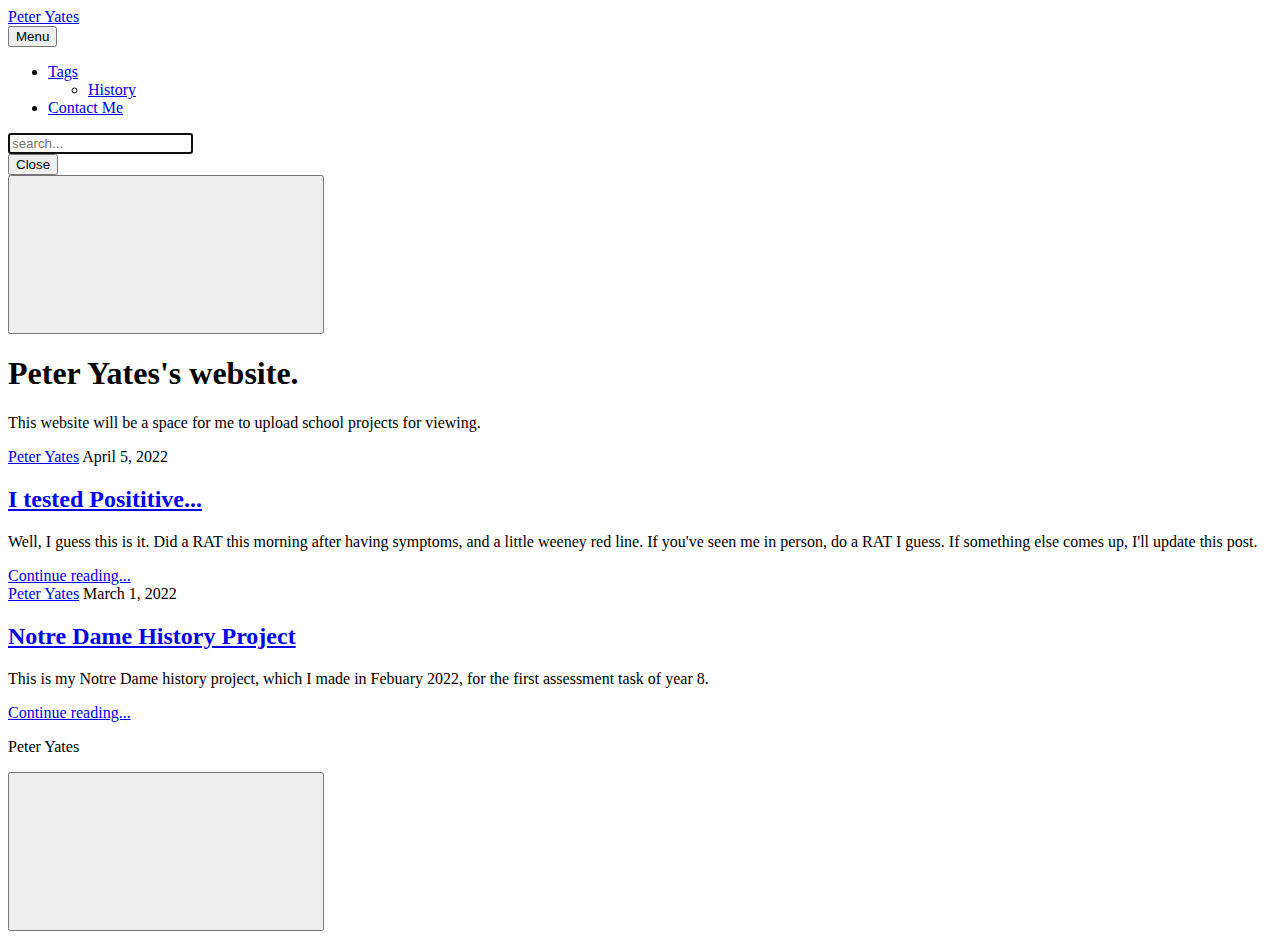
==== commit f4a68efa: "Updated from Publii" ====
--- a/index.html
+++ b/index.html
@@ -1,4 +1,4 @@
-<!DOCTYPE html><html lang="en"><head><meta charset="utf-8"><meta http-equiv="X-UA-Compatible" content="IE=edge"><meta name="viewport" content="width=device-width,initial-scale=1"><title>Peter Yates</title><meta name="generator" content="Publii Open-Source CMS for Static Site"><link rel="canonical" href="https://peteryates.net/"><link rel="alternate" type="application/atom+xml" href="https://peteryates.net/feed.xml"><link rel="alternate" type="application/json" href="https://peteryates.net/feed.json"><meta property="og:title" content="Peter Yates"><meta property="og:site_name" content="Peter Yates"><meta property="og:description" content=""><meta property="og:url" content="https://peteryates.net/"><meta property="og:type" content="website"><link rel="shortcut icon" href="https://peteryates.net/media/website/Google-Profile-Picture.png" type="image/png"><style>:root{--body-font:-apple-system,BlinkMacSystemFont,"Segoe UI",Roboto,Oxygen,Ubuntu,Cantarell,"Fira Sans","Droid Sans","Helvetica Neue",Arial,sans-serif,"Apple Color Emoji","Segoe UI Emoji","Segoe UI Symbol";--heading-font:-apple-system,BlinkMacSystemFont,"Segoe UI",Roboto,Oxygen,Ubuntu,Cantarell,"Fira Sans","Droid Sans","Helvetica Neue",Arial,sans-serif,"Apple Color Emoji","Segoe UI Emoji","Segoe UI Symbol";--logo-font:-apple-system,BlinkMacSystemFont,"Segoe UI",Roboto,Oxygen,Ubuntu,Cantarell,"Fira Sans","Droid Sans","Helvetica Neue",Arial,sans-serif,"Apple Color Emoji","Segoe UI Emoji","Segoe UI Symbol";--menu-font:-apple-system,BlinkMacSystemFont,"Segoe UI",Roboto,Oxygen,Ubuntu,Cantarell,"Fira Sans","Droid Sans","Helvetica Neue",Arial,sans-serif,"Apple Color Emoji","Segoe UI Emoji","Segoe UI Symbol"}</style><link rel="stylesheet" href="https://peteryates.net/assets/css/style.css?v=bb59ec52702cb3c6647d8eb2e61222ac"><script type="application/ld+json">{"@context":"http://schema.org","@type":"Organization","name":"Peter Yates","url":"https://peteryates.net/"}</script></head><body><div class="site-container"><header class="top" id="js-header"><a class="logo" href="https://peteryates.net/">Peter Yates</a><nav class="navbar js-navbar"><button class="navbar__toggle js-toggle" aria-label="Menu" aria-haspopup="true" aria-expanded="false"><span class="navbar__toggle-box"><span class="navbar__toggle-inner">Menu</span></span></button><ul class="navbar__menu"><li class="has-submenu"><a href="https://peteryates.net/tags/" target="_self" aria-haspopup="true">Tags</a><ul class="navbar__submenu level-2" aria-hidden="true"><li><a href="https://peteryates.net/tags/history/" target="_self">History</a></li></ul></li><li><a href="https://peteryates.net/contact-me/" title="Contact Me" target="_self">Contact Me</a></li></ul></nav><div class="search"><div class="search__overlay js-search-overlay"><div class="search__overlay-inner"><form action="https://peteryates.net/search.html" class="search__form"><input class="search__input js-search-input" type="search" name="q" placeholder="search..." aria-label="search..." autofocus="autofocus"></form><button class="search__close js-search-close" aria-label="Close">Close</button></div></div><button class="search__btn js-search-btn" aria-label="Search"><svg role="presentation" focusable="false"><use xlink:href="https://peteryates.net/assets/svg/svg-map.svg#search"/></svg></button></div></header><main><div class="hero"><header class="hero__content"><div class="wrapper"><h1>Peter Yates's website.</h1><p>This website will be a space for me to upload school projects for viewing.</p></div></header></div><div class="feed"><article class="feed__item"><header class="wrapper"><div class="feed__meta"><a href="https://peteryates.net/authors/peter-yates/" class="feed__author invert">Peter Yates</a> <time datetime="2022-03-01T17:50" class="feed__date">March 1, 2022</time></div><h2><a href="https://peteryates.net/notre-dame-history-project/" class="invert">Notre Dame History Project</a></h2></header><div class="wrapper"><p>This is my Notre Dame history project, which I made in Febuary 2022, for the first assessment task of year 8.</p><a href="https://peteryates.net/notre-dame-history-project/" class="readmore feed__readmore invert">Continue reading...</a></div></article></div></main><footer class="footer"><div class="footer__copyright"><p>Peter Yates</p></div><button class="footer__bttop js-footer__bttop" aria-label="Back to top"><svg><title>Back to top</title><use xlink:href="https://peteryates.net/assets/svg/svg-map.svg#toparrow"/></svg></button></footer></div><script>window.publiiThemeMenuConfig = {    
+<!DOCTYPE html><html lang="en"><head><meta charset="utf-8"><meta http-equiv="X-UA-Compatible" content="IE=edge"><meta name="viewport" content="width=device-width,initial-scale=1"><title>Peter Yates</title><meta name="robots" content="noindex,nofollow"><meta name="generator" content="Publii Open-Source CMS for Static Site"><link rel="alternate" type="application/atom+xml" href="https://peteryates.net/feed.xml"><link rel="alternate" type="application/json" href="https://peteryates.net/feed.json"><meta property="og:title" content="Peter Yates"><meta property="og:site_name" content="Peter Yates"><meta property="og:description" content=""><meta property="og:url" content="https://peteryates.net/"><meta property="og:type" content="website"><link rel="shortcut icon" href="https://peteryates.net/media/website/Google-Profile-Picture.png" type="image/png"><style>:root{--body-font:-apple-system,BlinkMacSystemFont,"Segoe UI",Roboto,Oxygen,Ubuntu,Cantarell,"Fira Sans","Droid Sans","Helvetica Neue",Arial,sans-serif,"Apple Color Emoji","Segoe UI Emoji","Segoe UI Symbol";--heading-font:-apple-system,BlinkMacSystemFont,"Segoe UI",Roboto,Oxygen,Ubuntu,Cantarell,"Fira Sans","Droid Sans","Helvetica Neue",Arial,sans-serif,"Apple Color Emoji","Segoe UI Emoji","Segoe UI Symbol";--logo-font:-apple-system,BlinkMacSystemFont,"Segoe UI",Roboto,Oxygen,Ubuntu,Cantarell,"Fira Sans","Droid Sans","Helvetica Neue",Arial,sans-serif,"Apple Color Emoji","Segoe UI Emoji","Segoe UI Symbol";--menu-font:-apple-system,BlinkMacSystemFont,"Segoe UI",Roboto,Oxygen,Ubuntu,Cantarell,"Fira Sans","Droid Sans","Helvetica Neue",Arial,sans-serif,"Apple Color Emoji","Segoe UI Emoji","Segoe UI Symbol"}</style><link rel="stylesheet" href="https://peteryates.net/assets/css/style.css?v=348ea6b5eda28e04980fd2d0a482beb8"><script type="application/ld+json">{"@context":"http://schema.org","@type":"Organization","name":"Peter Yates","url":"https://peteryates.net/"}</script></head><body><div class="site-container"><header class="top" id="js-header"><a class="logo" href="https://peteryates.net/">Peter Yates</a><nav class="navbar js-navbar"><button class="navbar__toggle js-toggle" aria-label="Menu" aria-haspopup="true" aria-expanded="false"><span class="navbar__toggle-box"><span class="navbar__toggle-inner">Menu</span></span></button><ul class="navbar__menu"><li class="has-submenu"><a href="https://peteryates.net/tags/" target="_self" aria-haspopup="true">Tags</a><ul class="navbar__submenu level-2" aria-hidden="true"><li><a href="https://peteryates.net/tags/history/" target="_self">History</a></li></ul></li><li><a href="https://peteryates.net/contact-me/" title="Contact Me" target="_self">Contact Me</a></li></ul></nav><div class="search"><div class="search__overlay js-search-overlay"><div class="search__overlay-inner"><form action="https://peteryates.net/search.html" class="search__form"><input class="search__input js-search-input" type="search" name="q" placeholder="search..." aria-label="search..." autofocus="autofocus"></form><button class="search__close js-search-close" aria-label="Close">Close</button></div></div><button class="search__btn js-search-btn" aria-label="Search"><svg role="presentation" focusable="false"><use xlink:href="https://peteryates.net/assets/svg/svg-map.svg#search"/></svg></button></div></header><main><div class="hero"><header class="hero__content"><div class="wrapper"><h1>Peter Yates's website.</h1><p>This website will be a space for me to upload school projects for viewing.</p></div></header></div><div class="feed"><article class="feed__item"><header class="wrapper"><div class="feed__meta"><a href="https://peteryates.net/author/peter-yates/" class="feed__author invert">Peter Yates</a> <time datetime="2022-04-05T07:33" class="feed__date">April 5, 2022</time></div><h2><a href="https://peteryates.net/i-tested-posititive/" class="invert">I tested Posititive...</a></h2></header><div class="wrapper"><p>Well, I guess this is it. Did a RAT this morning after having symptoms, and a little weeney red line. If you've seen me in person, do a RAT I guess. If something else comes up, I'll update this post.</p><a href="https://peteryates.net/i-tested-posititive/" class="readmore feed__readmore invert">Continue reading...</a></div></article><article class="feed__item"><header class="wrapper"><div class="feed__meta"><a href="https://peteryates.net/author/peter-yates/" class="feed__author invert">Peter Yates</a> <time datetime="2022-03-01T17:50" class="feed__date">March 1, 2022</time></div><h2><a href="https://peteryates.net/notre-dame-history-project/" class="invert">Notre Dame History Project</a></h2></header><div class="wrapper"><p>This is my Notre Dame history project, which I made in Febuary 2022, for the first assessment task of year 8.</p><a href="https://peteryates.net/notre-dame-history-project/" class="readmore feed__readmore invert">Continue reading...</a></div></article></div></main><footer class="footer"><div class="footer__copyright"><p>Peter Yates</p></div><button class="footer__bttop js-footer__bttop" aria-label="Back to top"><svg><title>Back to top</title><use xlink:href="https://peteryates.net/assets/svg/svg-map.svg#toparrow"/></svg></button></footer></div><script>window.publiiThemeMenuConfig = {    
         mobileMenuMode: 'sidebar',
         animationSpeed: 300,
         submenuWidth: 'auto',
